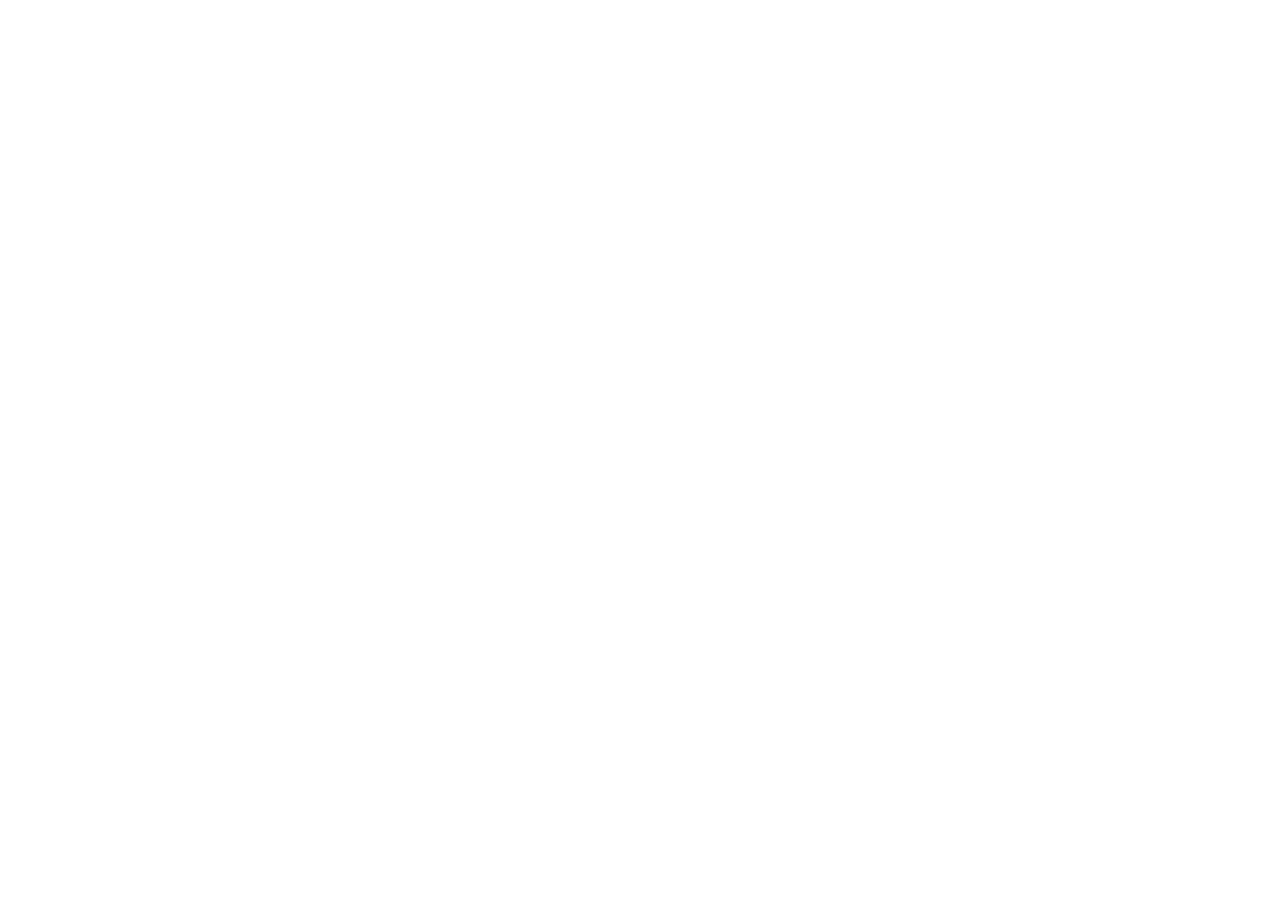
==== index.html @ 8c5c1fe8 "Initial commit" ====
<!DOCTYPE html>
<html lang="pt-br">
<head>
  <meta charset="UTF-8">
  <meta http-equiv="X-UA-Compatible" content="IE=edge">
  <meta name="viewport" content="width=device-width, initial-scale=1.0">
  <title>Jonas CS</title>
</head>
<body>
	
</body>
</html>
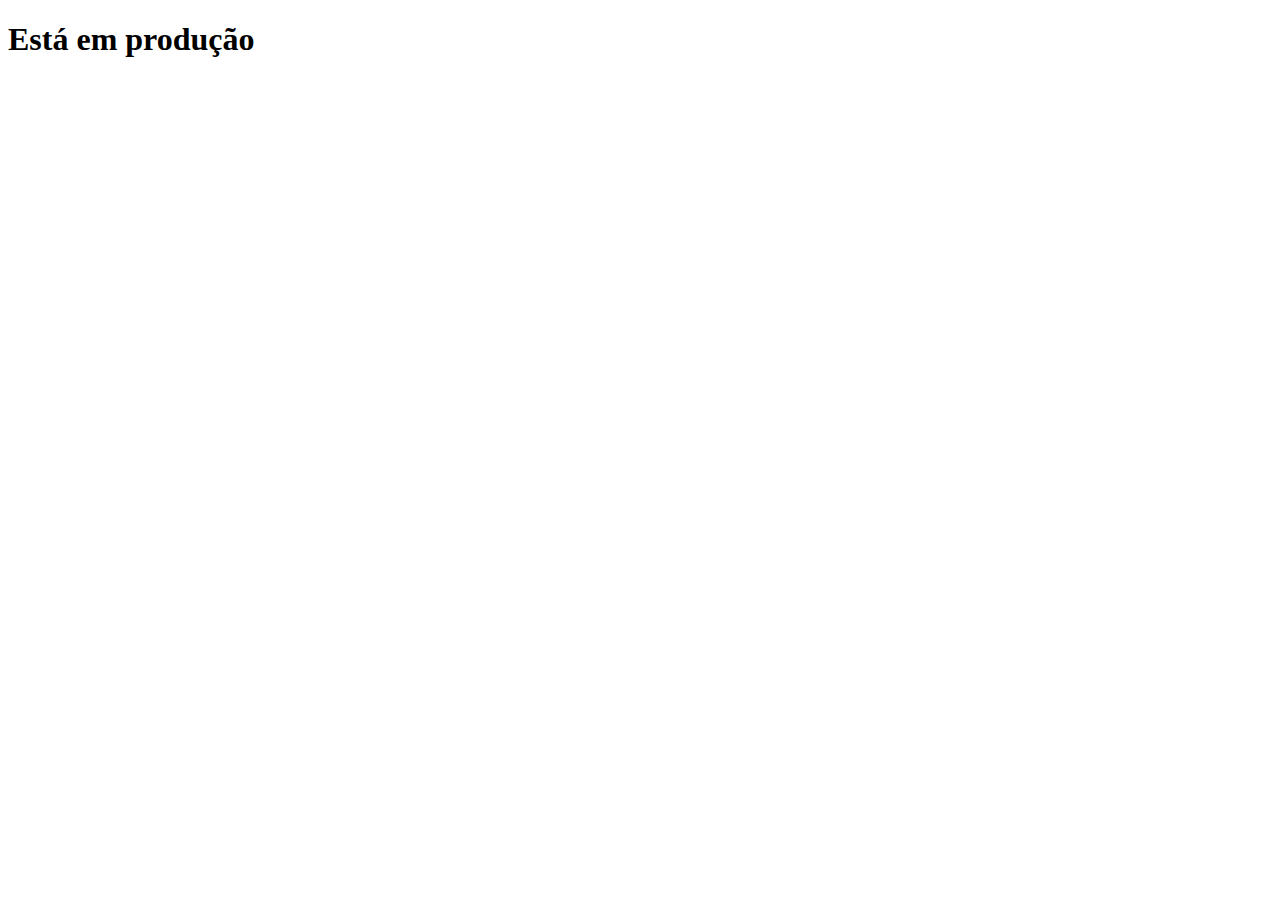
==== commit a6e08e30: "Inicio do portifólio" ====
--- a/index.html
+++ b/index.html
@@ -7,6 +7,6 @@
   <title>Jonas CS</title>
 </head>
 <body>
-	
+	<h1>Está em produção</h1>
 </body>
 </html>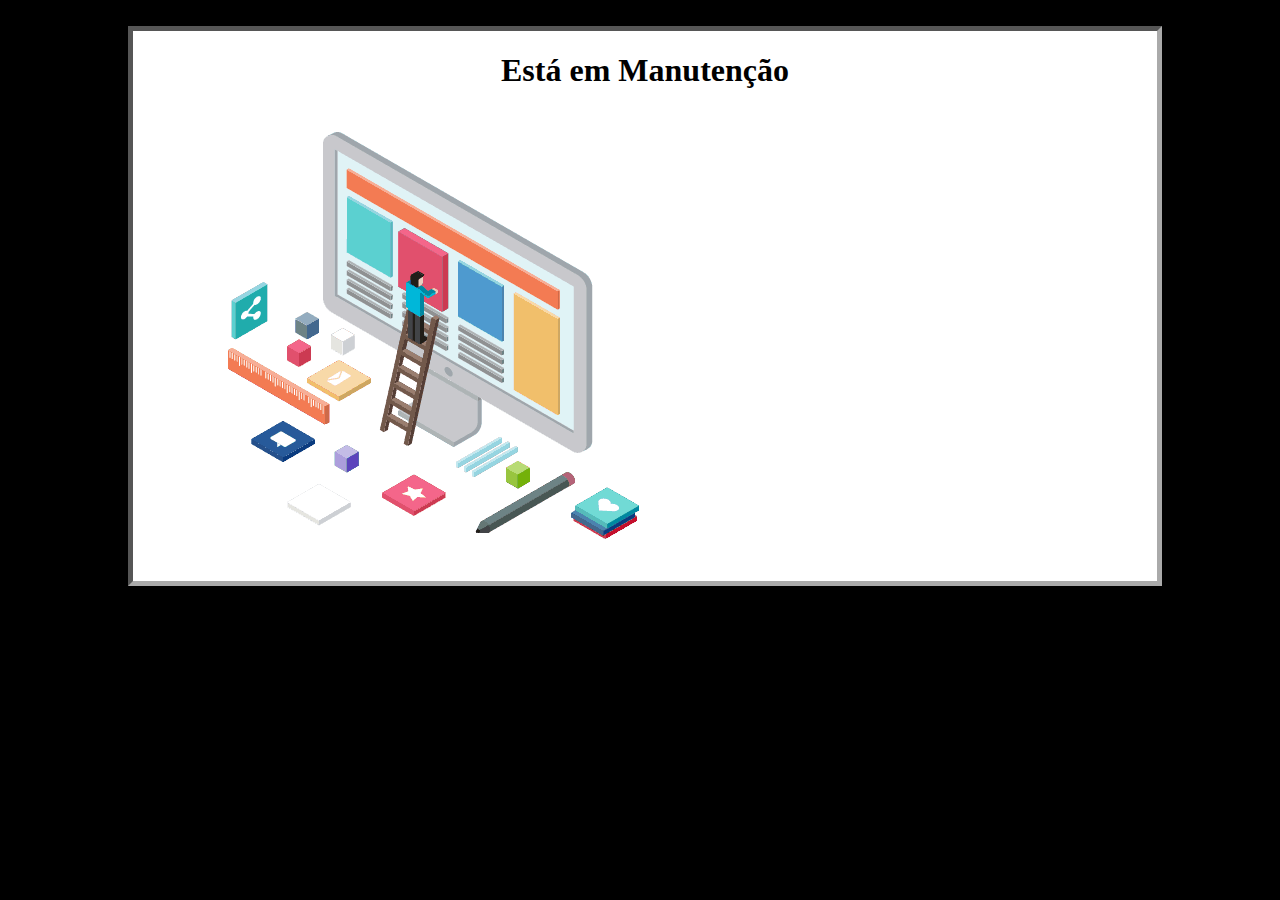
==== commit 8ba06be0: "está em manutenção" ====
--- a/index.html
+++ b/index.html
@@ -3,10 +3,35 @@
 <head>
   <meta charset="UTF-8">
   <meta http-equiv="X-UA-Compatible" content="IE=edge">
-  <meta name="viewport" content="width=device-width, initial-scale=1.0">
+  <meta name="theme-color" content="#000000">
+	<meta name="viewport" content="width=device-width, initial-scale=1.0">
   <title>Jonas CS</title>
+	<style>
+		body {
+			margin: 0;
+			width: 100%;
+			background-color: #000;
+		}
+		div {
+			width: 80%;
+			height: 550px;
+			margin: 2% 10%;
+			border: 5px inset #aaa;
+			background-color: #fff;
+		}
+		div h1 {
+			text-align: center;
+		}
+		img {
+			justify-items: center;
+		}
+	</style>
 </head>
 <body>
-	<h1>Está em produção</h1>
+	<div>
+		<h1>Está em Manutenção</h1>
+		<img src="./imagem-criacao-de-sites-600x450px.png" alt="">
+	</div>
+	
 </body>
 </html>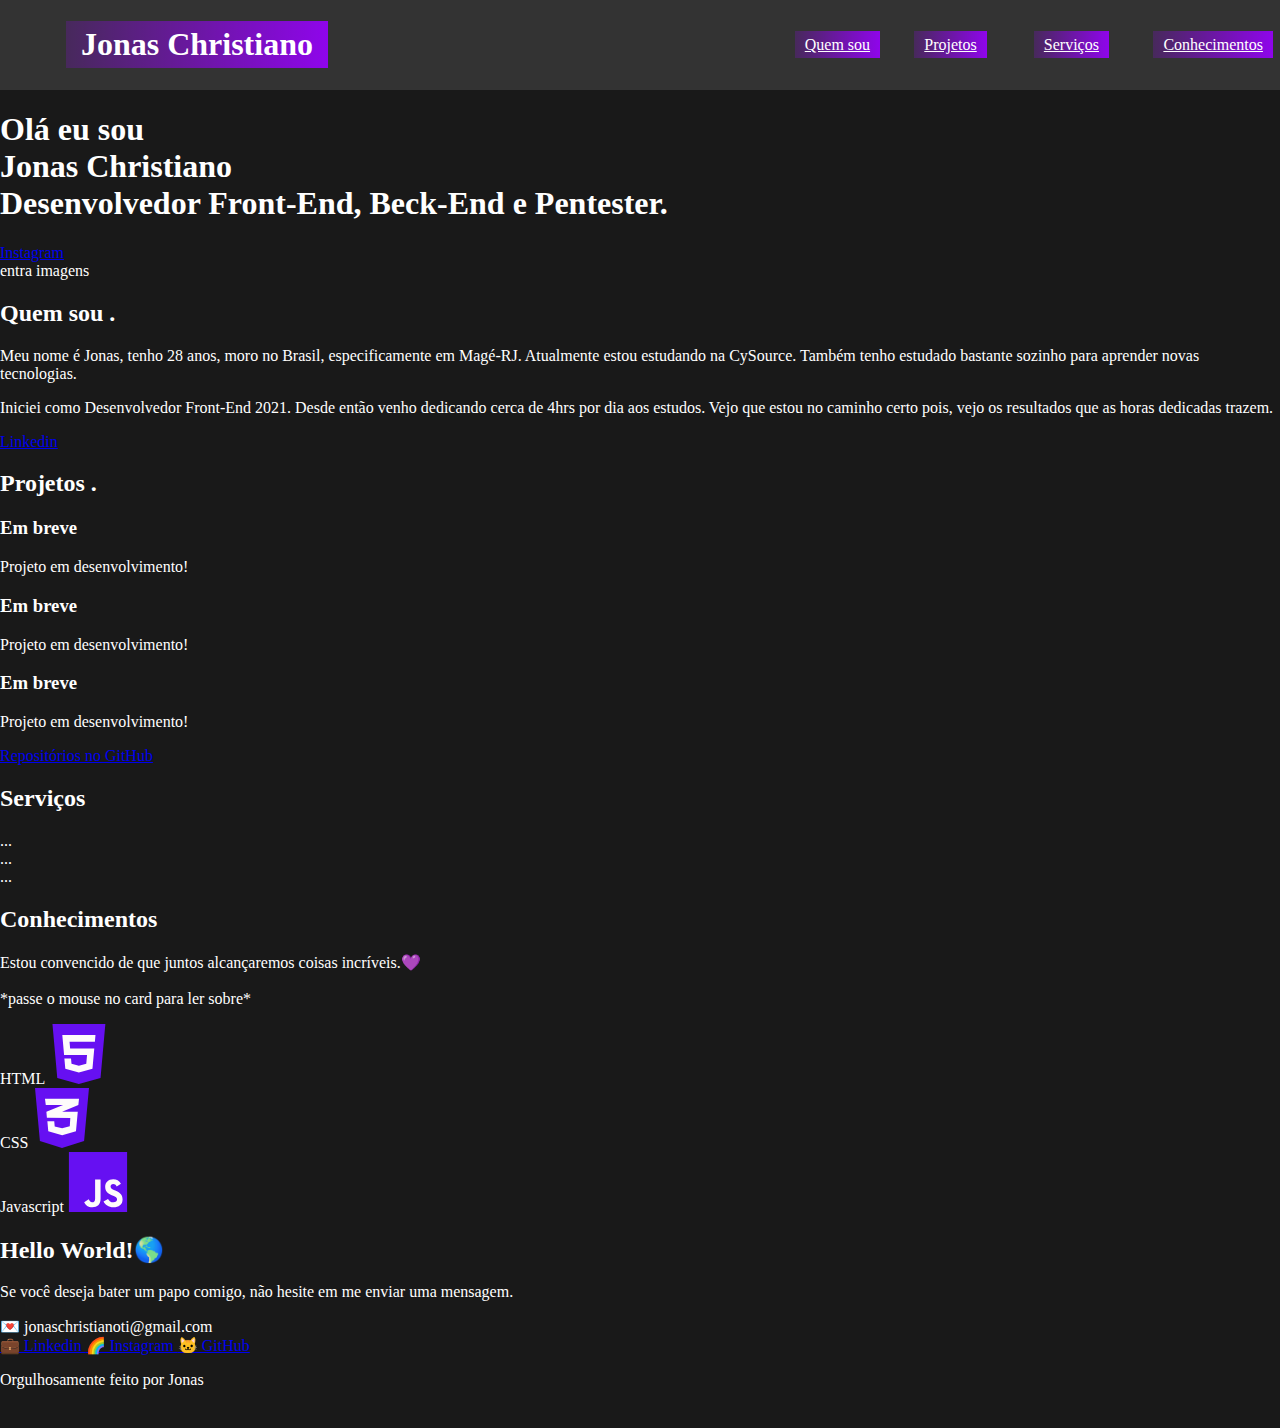
==== commit 1bac9b57: "portifolio on" ====
--- a/index.html
+++ b/index.html
@@ -1,37 +1,168 @@
 <!DOCTYPE html>
 <html lang="pt-br">
 <head>
-  <meta charset="UTF-8">
-  <meta http-equiv="X-UA-Compatible" content="IE=edge">
-  <meta name="theme-color" content="#000000">
+	<title>Jonas Christiano - Desenvolvedor e Pentester</title>
+	<meta charset="UTF-8">
+	<meta http-equiv="X-UA-Compatible" content="IE=edge">
 	<meta name="viewport" content="width=device-width, initial-scale=1.0">
-  <title>Jonas CS</title>
-	<style>
-		body {
-			margin: 0;
-			width: 100%;
-			background-color: #000;
-		}
-		div {
-			width: 80%;
-			height: 550px;
-			margin: 2% 10%;
-			border: 5px inset #aaa;
-			background-color: #fff;
-		}
-		div h1 {
-			text-align: center;
-		}
-		img {
-			justify-items: center;
-		}
-	</style>
+	<link rel="stylesheet" href="assets/css/estilo.css">
+  <script>
+    //alert("Está sendo produzindo des do dia 19/10/2021");
+  </script>
 </head>
-<body>
-	<div>
-		<h1>Está em Manutenção</h1>
-		<img src="./imagem-criacao-de-sites-600x450px.png" alt="">
-	</div>
-	
+<body class="body">
+	<header class="header">
+    <h1 class="titulo">Jonas Christiano</h1>
+    <ul class="menu">
+      <li class="menu1"><a  href="#sobre">Quem sou</a></li>
+      <li class="menu2"><a href="#projetos">Projetos</a></li>
+      <li class="menu3"><a href="#servico">Serviços</a></li>
+      <li class="menu4"><a href="#conhecimentos">Conhecimentos</a></li>
+    </ul>
+	</header>
+
+	<main>
+		<!--Home-->
+		<section id="home">
+			<div>
+				<article>
+					<h1>
+						Olá eu sou<br/>
+						<span>Jonas Christiano</span><br>
+						<span>Desenvolvedor Front-End, Beck-End e Pentester.</span>
+					</h1>
+					<a href="https://www.instagram.com/joonaschristiano/" rel="noopener" target="_blank" class="button">Instagram</a>
+				</article>
+				<article>
+					entra imagens
+				</article>
+			</div>
+		</section>
+
+		<!--sobre-->
+		<section id="sobre">
+			<div>
+				<article>
+
+				</article>
+				<article>
+					<h2>Quem sou <span>.</span></h2>
+					<p>
+						Meu nome é Jonas, tenho 28 anos, moro no Brasil, especificamente em Magé-RJ. Atualmente estou estudando na CySource. Também tenho estudado bastante sozinho para aprender novas tecnologias.
+					</p>
+					<p>
+						Iniciei como Desenvolvedor Front-End 2021. Desde então venho dedicando cerca de 4hrs por dia
+						aos estudos. Vejo que estou no caminho certo pois, vejo os resultados que as horas dedicadas trazem.
+					</p>
+					<div>
+						<a href="https://www.linkedin.com/in/jonas-christiano-1457271b2/" rel="noopener" target="_blank" class="button">
+							Linkedin
+						</a>
+					</div>
+				</article>
+			</div>
+		</section>
+
+		<!--projetos-->
+		<section id="projetos">
+			<div>
+				<h2>Projetos <span>.</span></h2>
+				<article>
+					<div>
+						<h3>Em breve</h3>
+						<p>
+							Projeto em desenvolvimento!
+						</p>
+					</div>
+					<div>
+						<h3>Em breve</h3>
+						<p>
+							Projeto em desenvolvimento!
+						</p>
+					</div>
+					<div>
+						<h3>Em breve</h3>
+						<p>
+							Projeto em desenvolvimento!
+						</p>
+					</div>
+				</article>
+				<a href="https://github.com/JonasChristiano" rel="noopener" target="_blank"
+					class="descricao-delay">Repositórios no GitHub</a>
+			</div>
+		</section>
+
+		<!--servico-->
+		<section id="servico">
+			<div>
+        <h2>Serviços</h2>
+        <article>
+          <div class="">
+            ...
+          </div>
+          <div class="">
+            ...
+          </div>
+          <div class="">
+            ...
+          </div>
+        </article>
+      </div>
+		</section>
+
+		<!--conhecimentos-->
+		<section id="conhecimentos">
+      <div class="">
+        <div class="">
+          <article>
+            <h2>Conhecimentos</h2>
+            <p>
+              Estou convencido de que juntos alcançaremos coisas incríveis.💜
+              <br /><br />
+              *passe o mouse no card para ler sobre*
+            </p>
+          </article>
+          <article>
+            <div class="cards-interval html sairCaixa">
+              <span class="cards-nomes">HTML</span>
+              <img src="assets/image/icon-html.svg" width="60px" height="60px" alt="ícone do html" class="icon-conhecimentos" />
+            </div>
+            <div class="cards-interval css sairCaixa">
+              <span class="cards-nomes">CSS</span>
+              <img src="assets/image/icon-css.svg" width="60px" height="60px" alt="ícone do css" class="icon-conhecimentos" />
+            </div>
+            <div class="cards-interval js sairCaixa">
+              <span class="cards-nomes">Javascript</span>
+              <img src="assets/image/icon-js.svg" width="60px" height="60px" alt="ícone do javascript" class="icon-conhecimentos" />
+            </div>
+          </article>
+        </div>
+      </div>
+		</section>
+	</main>
+
+	<footer>
+    <h2>Hello World!🌎</h2>
+    <p>
+      Se você deseja bater um papo comigo, não hesite em me enviar uma mensagem.
+    </p>
+    
+    <span>💌 jonaschristianoti@gmail.com</span>
+    
+    <div>
+      <a href="https://www.linkedin.com/in/jonas-christiano-1457271b2/" target="_blank" rel="noopener">
+        💼 Linkedin
+      </a>
+      <a href="https://www.instagram.com/joonaschristiano/" target="_blank" rel="noopener">
+        🌈 Instagram
+      </a>
+      <a href="https://github.com/JonasChristiano" target="_blank" rel="noopener">
+        🐱 GitHub
+      </a>
+    </div>
+    
+    <p>Orgulhosamente feito por Jonas</p>
+	</footer>
+
 </body>
-</html>+</html>
--- a/assets/css/estilo.css
+++ b/assets/css/estilo.css
@@ -0,0 +1,57 @@
+
+.body {
+  background-color: rgba(0, 0, 0, .9);
+  margin: 0px;
+  color: #fff;
+  display: grid;
+  grid-template-columns: 1fr; 
+  grid-template-rows: 0.1fr 1fr 0.1fr; 
+  gap: 0px 0px; 
+  grid-template-areas: 
+    "header"
+    "main"
+    "footer"; 
+  justify-items: stretch;
+}
+.header { 
+  display: grid;
+  grid-template-columns: 0.8fr 0.8fr 1fr;
+  grid-template-rows: 0.2fr;
+  gap: 0px 0px;
+  grid-template-areas: "titulo . menu";
+  align-items: center;
+  justify-items: center;
+  grid-area: header;
+  background-color: #333;
+}
+.titulo { 
+  border: 1px solid linear-gradient(to right, rgba(153, 0, 255, 0.2), rgba(153,0,255,.9));
+  padding: 5px 15px;
+  background-image: linear-gradient(to right, rgba(153, 0, 255, 0.2), rgba(153,0,255,.9));
+  grid-area: titulo;
+}
+.menu { 
+  display: grid;
+  grid-template-columns: 1fr 1fr 1fr 1fr;
+  grid-template-rows: 1fr;
+  gap: 0 0;
+  grid-template-areas: 
+  "menu1 menu2 menu3 menu4";
+  grid-area: menu;
+  padding: 0px;
+}
+.menu1 a, .menu2 a, .menu3 a, .menu4 a {
+  color: #fff;
+  padding: 5px 10px;
+  background-image: linear-gradient(to right, rgba(153, 0, 255, 0.2), rgba(153,0,255,.9));
+}
+
+main { grid-area: main; }
+
+footer { grid-area: footer; }
+
+
+ ul {
+    list-style: none;
+}
+
